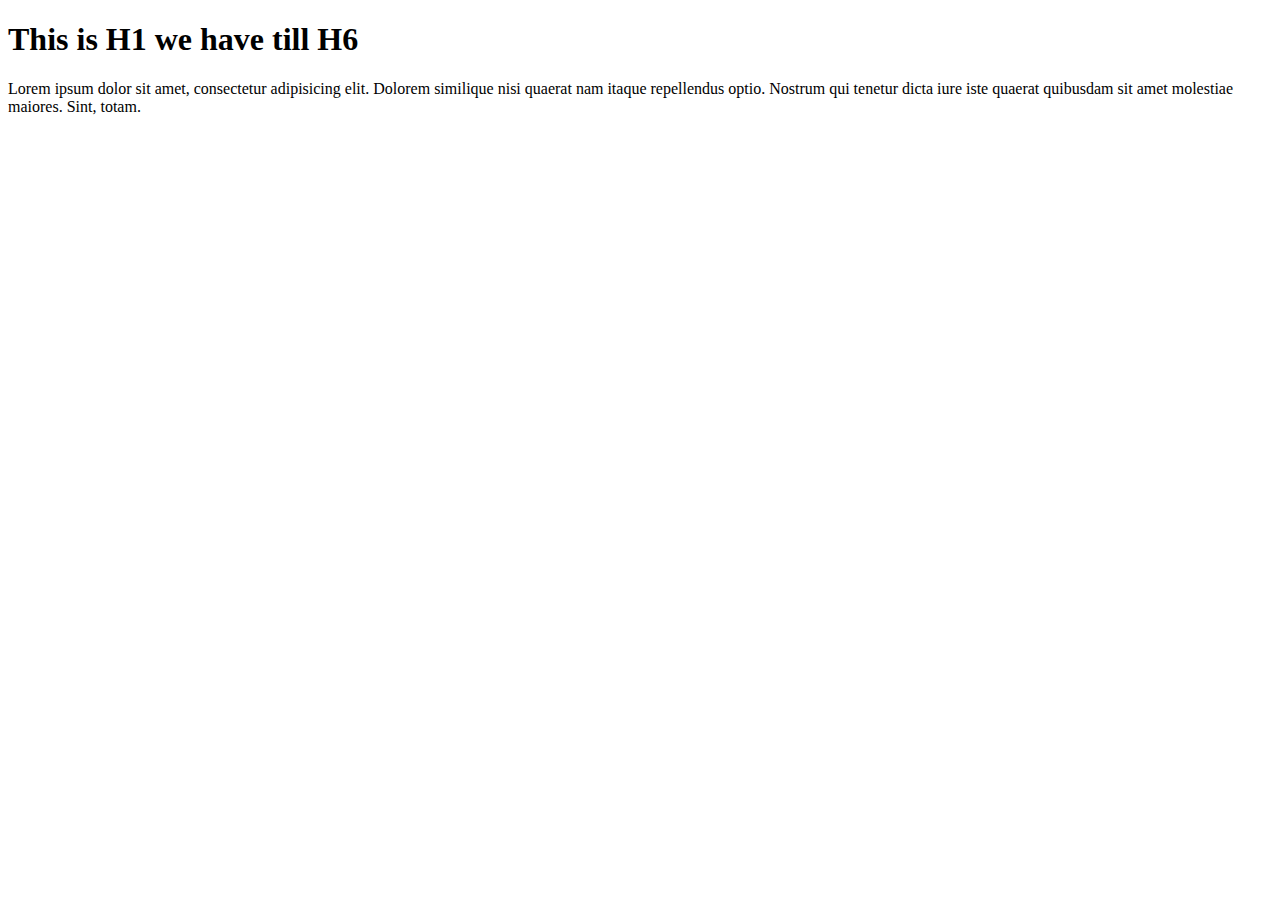
==== index.html @ 94b4800e "Initial commit" ====
<!DOCTYPE html>
<html>

<head>
    <title>
        HTML cheatsheet
    </title>
</head>

<body>
    <h1>
        This is H1 we have till H6
    </h1>
    <p>
        Lorem ipsum dolor sit amet, consectetur adipisicing elit. Dolorem similique nisi quaerat nam itaque repellendus optio. Nostrum qui tenetur dicta iure iste quaerat quibusdam sit amet molestiae maiores. Sint, totam.
    </p>
</body>

</html>
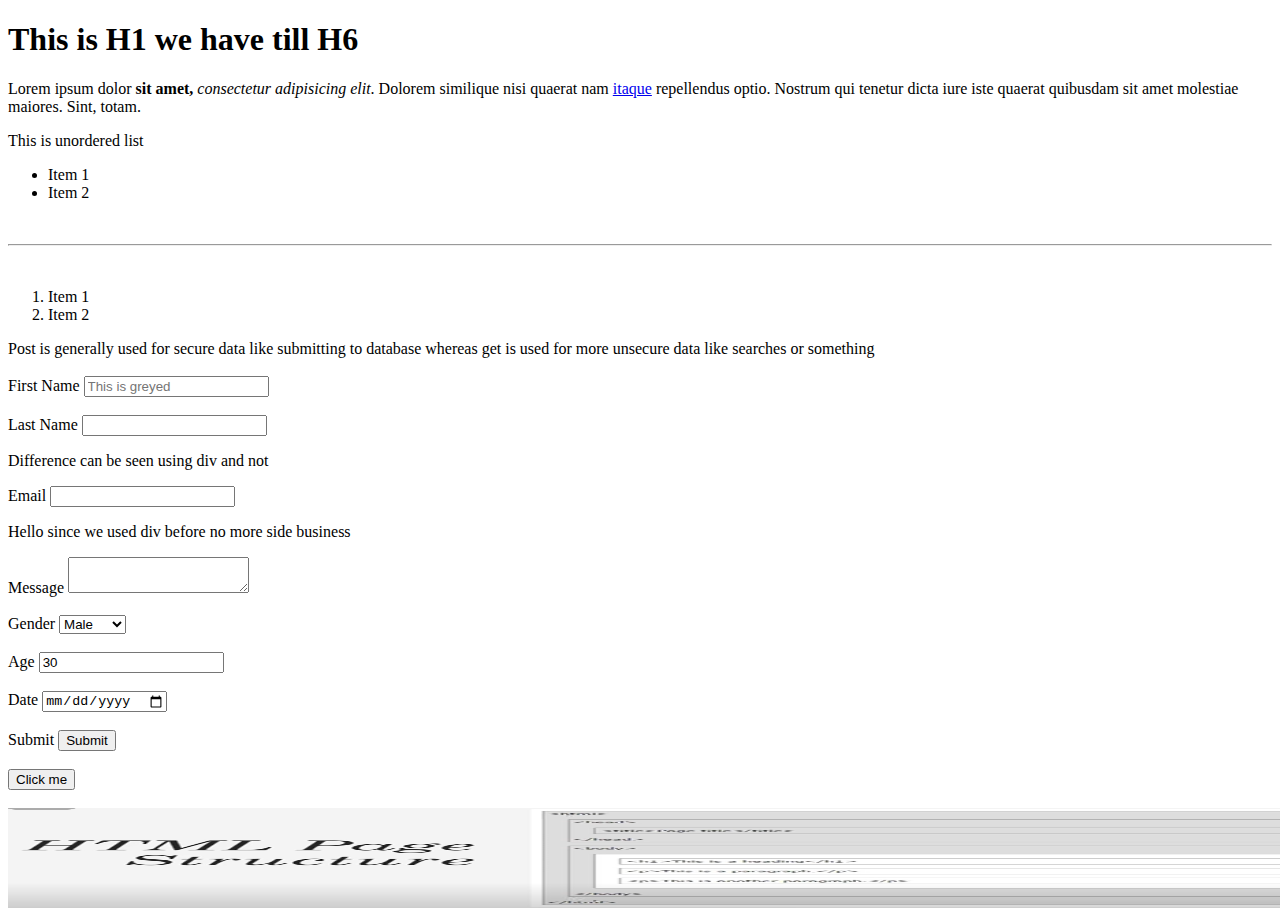
==== commit 2d6cdcd9: "Added HTML files" ====
--- a/index.html
+++ b/index.html
@@ -11,9 +11,88 @@
     <h1>
         This is H1 we have till H6
     </h1>
+    <!-- strong means bold in HTML we can change its meaning when we use css-->
+    <!-- em is for italic -->
+    <!-- target="_blank" means the browser will open the link in a new tab -->
     <p>
-        Lorem ipsum dolor sit amet, consectetur adipisicing elit. Dolorem similique nisi quaerat nam itaque repellendus optio. Nostrum qui tenetur dicta iure iste quaerat quibusdam sit amet molestiae maiores. Sint, totam.
+        Lorem ipsum dolor
+        <strong>sit amet,</strong>
+        <em>consectetur adipisicing elit</em>. Dolorem similique nisi quaerat nam
+        <a href="https://www.google.com/" target="_blank">itaque</a> repellendus optio. Nostrum qui tenetur dicta iure iste quaerat quibusdam sit amet molestiae maiores. Sint, totam.
     </p>
+
+    <p>This is unordered list</p>
+    <ul>
+        <li>Item 1</li>
+        <li>Item 2</li>
+    </ul>
+
+    <br>
+    <hr>
+    <br>
+
+    <ol>
+        <li>Item 1</li>
+        <li>Item 2</li>
+    </ol>
+
+    Post is generally used for secure data like submitting to database whereas get is used for more unsecure data like searches or something
+
+    <form action='python.py' method="POST">
+        <br>
+        <div>
+            <label>First Name</label>
+            <!-- name is concerned when we are doing some kind of processing -->
+            <input type="text" name="fn" placeholder="This is greyed">
+        </div>
+        <br>
+        <!-- Labels and inputs are both inline hence we wrap them in div -->
+        <label>Last Name</label>
+        <input type="text" name="ln">
+        <p>Difference can be seen using div and not</p>
+        <div>
+            <label>Email</label>
+            <input type="email" name="ln">
+        </div>
+        <p>Hello since we used div before no more side business</p>
+        <div>
+            <label>Message</label>
+            <textarea name="Message"></textarea>
+        </div>
+
+        <br>
+
+        <div>
+            <label>Gender</label>
+            <select>
+                <option value="male">Male</option>
+                <option value="female">Female</option>
+                <option value="other">Other</option>
+            </select>
+        </div>
+        <br>
+        <div>
+            <label>Age</label>
+            <input type="number" value="30">
+        </div>
+        <br>
+        <div>
+            <label>Date</label>
+            <input type="date" value="30">
+        </div>
+        <br>
+        <div>
+            <label>Submit</label>
+            <input type="submit" name="submit" value="Submit">
+        </div>
+    </form>
+
+    <!-- We can also add buttons outside of form but it won't do anything and it will have to be attached to JS functions -->
+    <br>
+    <button>Click me</button>
+    <br> <br>
+    <img src="images/image1.png" alt="This will display text" height="100" width="1500">
+    <!-- Best way to change height and width is to use CSS -->
 </body>
 
 </html>